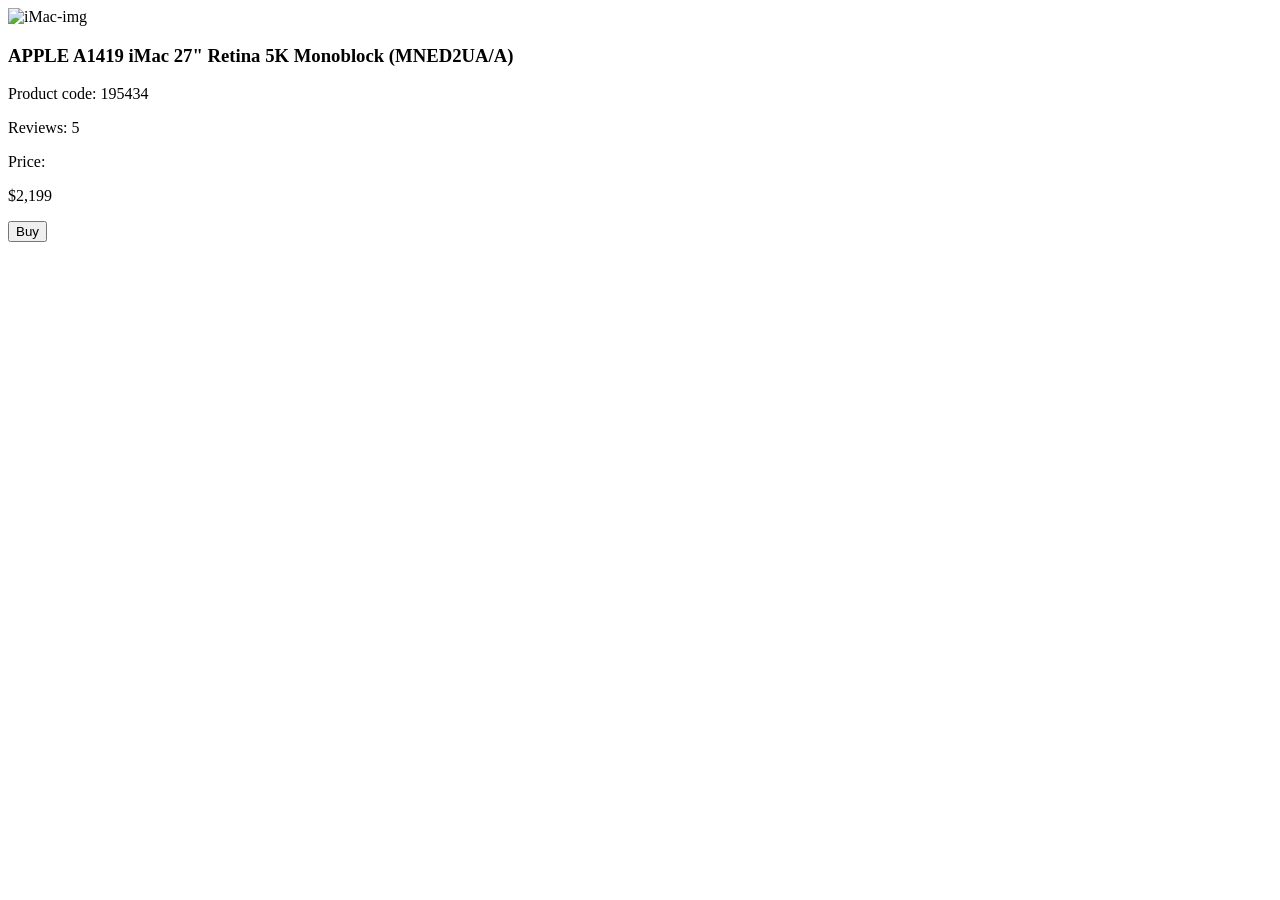
==== src/index.html @ a459f0d2 "fix styles and structure" ====
<!doctype html>
<html lang="en">
  <head>
    <meta charset="UTF-8" />
    <meta
      name="viewport"
      content="width=device-width, initial-scale=1.0"
    />
    <title>Product cards</title>
    <link
      rel="stylesheet"
      href="./styles/index.scss"
    />
  </head>

  <body class="page" >
    <article class="card" data-qa="card">

      <div class="card__body">
       <img
          class="card__image"
          src="./images/imac.jpeg"
          alt="iMac-img">

      <h3 class="card__title">
        APPLE A1419 iMac 27" Retina 5K Monoblock (MNED2UA/A)
      </h3>

      <p class="card__code">
        Product code: 195434
      </p>

      <div class="stars">
        <div class="star">
          <div class="star__icon"></div>
          <div class="star__icon"></div>
          <div class="star__icon"></div>
          <div class="star__icon"></div>
          <div class="star__icon"></div>
        </div>

        <p class="stars_reviews-text">
          Reviews: 5
        </p>
      </div>

      <div class="card__footer">

        <div class="card__price">
          <p class="card__price-label">
            Price:
          </p>

          <p class="card__price-value">
            $2,199
          </p>
        </div>

        <button
          class="button"
          type="button"
          data-qa="hover">
          Buy
        </button>

      </div>
    </article>

  </body>
</html>
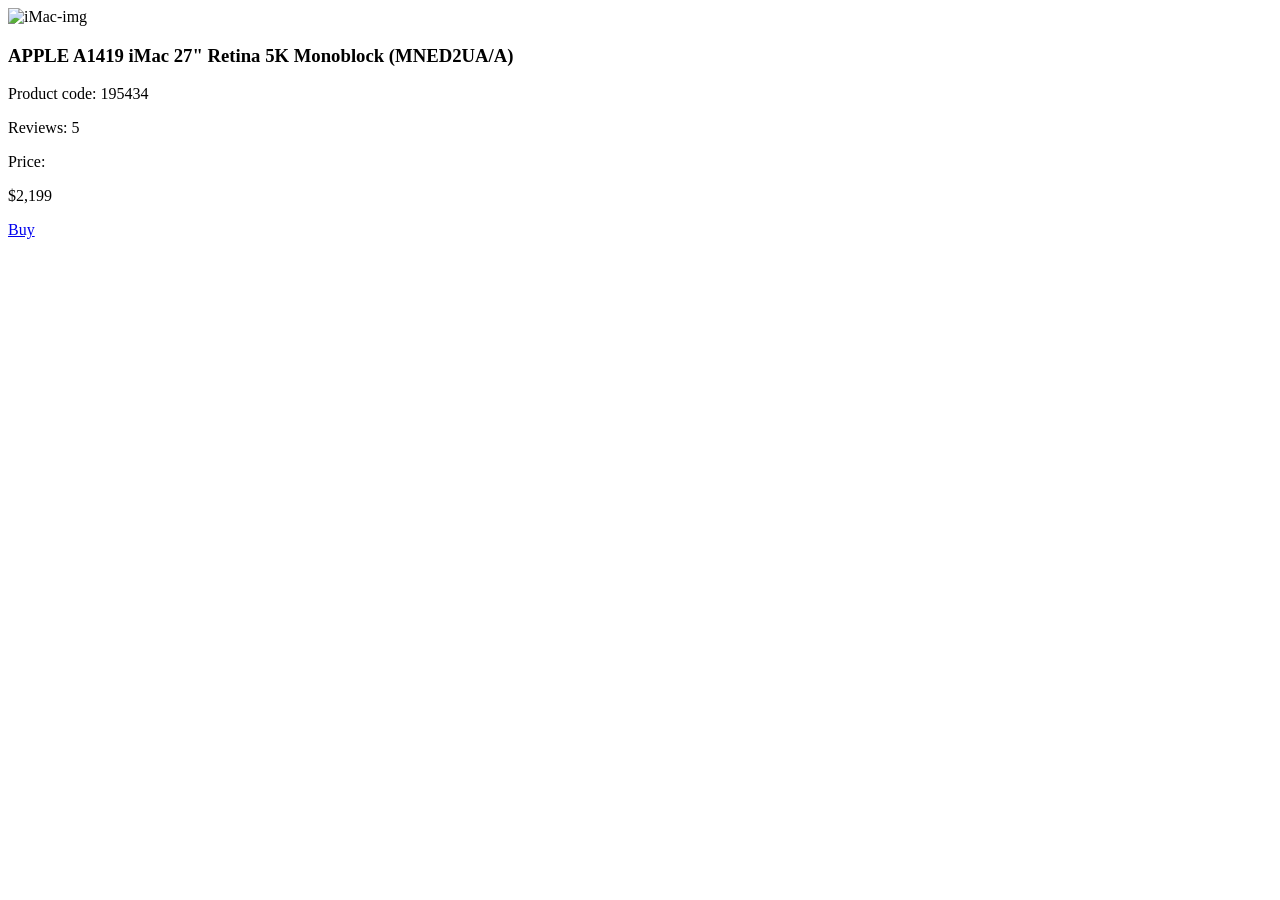
==== commit b708a964: "fix: address code review comments" ====
--- a/src/index.html
+++ b/src/index.html
@@ -11,60 +11,65 @@
       rel="stylesheet"
       href="./styles/index.scss"
     />
+    <link
+      rel="preconnect"
+      href="https://fonts.googleapis.com"
+    />
+    <link
+      rel="preconnect"
+      href="https://fonts.gstatic.com"
+      crossorigin="anonymous"
+    />
+    <link
+      href="https://fonts.googleapis.com/css2?family=Roboto:ital,wght@0,100..900;1,100..900&display=swap"
+      rel="stylesheet"
+    />
   </head>
 
-  <body class="page" >
-    <article class="card" data-qa="card">
-
-      <div class="card__body">
-       <img
-          class="card__image"
-          src="./images/imac.jpeg"
-          alt="iMac-img">
+  <body class="page">
+    <article
+      class="card"
+      data-qa="card"
+    >
+      <img
+        class="card__image"
+        src="./images/imac.jpeg"
+        alt="iMac-img"
+      />
 
       <h3 class="card__title">
         APPLE A1419 iMac 27" Retina 5K Monoblock (MNED2UA/A)
       </h3>
 
-      <p class="card__code">
-        Product code: 195434
-      </p>
+      <p class="card__code">Product code: 195434</p>
 
-      <div class="stars">
-        <div class="star">
-          <div class="star__icon"></div>
-          <div class="star__icon"></div>
-          <div class="star__icon"></div>
-          <div class="star__icon"></div>
-          <div class="star__icon"></div>
+      <div class="stars stars--4">
+        <div class="stars__icons">
+          <div class="stars__icon"></div>
+          <div class="stars__icon"></div>
+          <div class="stars__icon"></div>
+          <div class="stars__icon"></div>
+          <div class="stars__icon"></div>
         </div>
 
-        <p class="stars_reviews-text">
-          Reviews: 5
-        </p>
+        <p class="stars__reviews-text">Reviews: 5</p>
       </div>
 
       <div class="card__footer">
+        <div class="card__price">
+          <p class="card__price-label">Price:</p>
 
-        <div class="card__price">
-          <p class="card__price-label">
-            Price:
-          </p>
-
-          <p class="card__price-value">
-            $2,199
-          </p>
+          <p class="card__price-value">$2,199</p>
         </div>
 
-        <button
-          class="button"
-          type="button"
-          data-qa="hover">
+        <a
+          href="#"
+          class="card__button"
+          data-qa="hover"
+        >
           Buy
-        </button>
-
+        </a>
       </div>
     </article>
-
   </body>
 </html>
